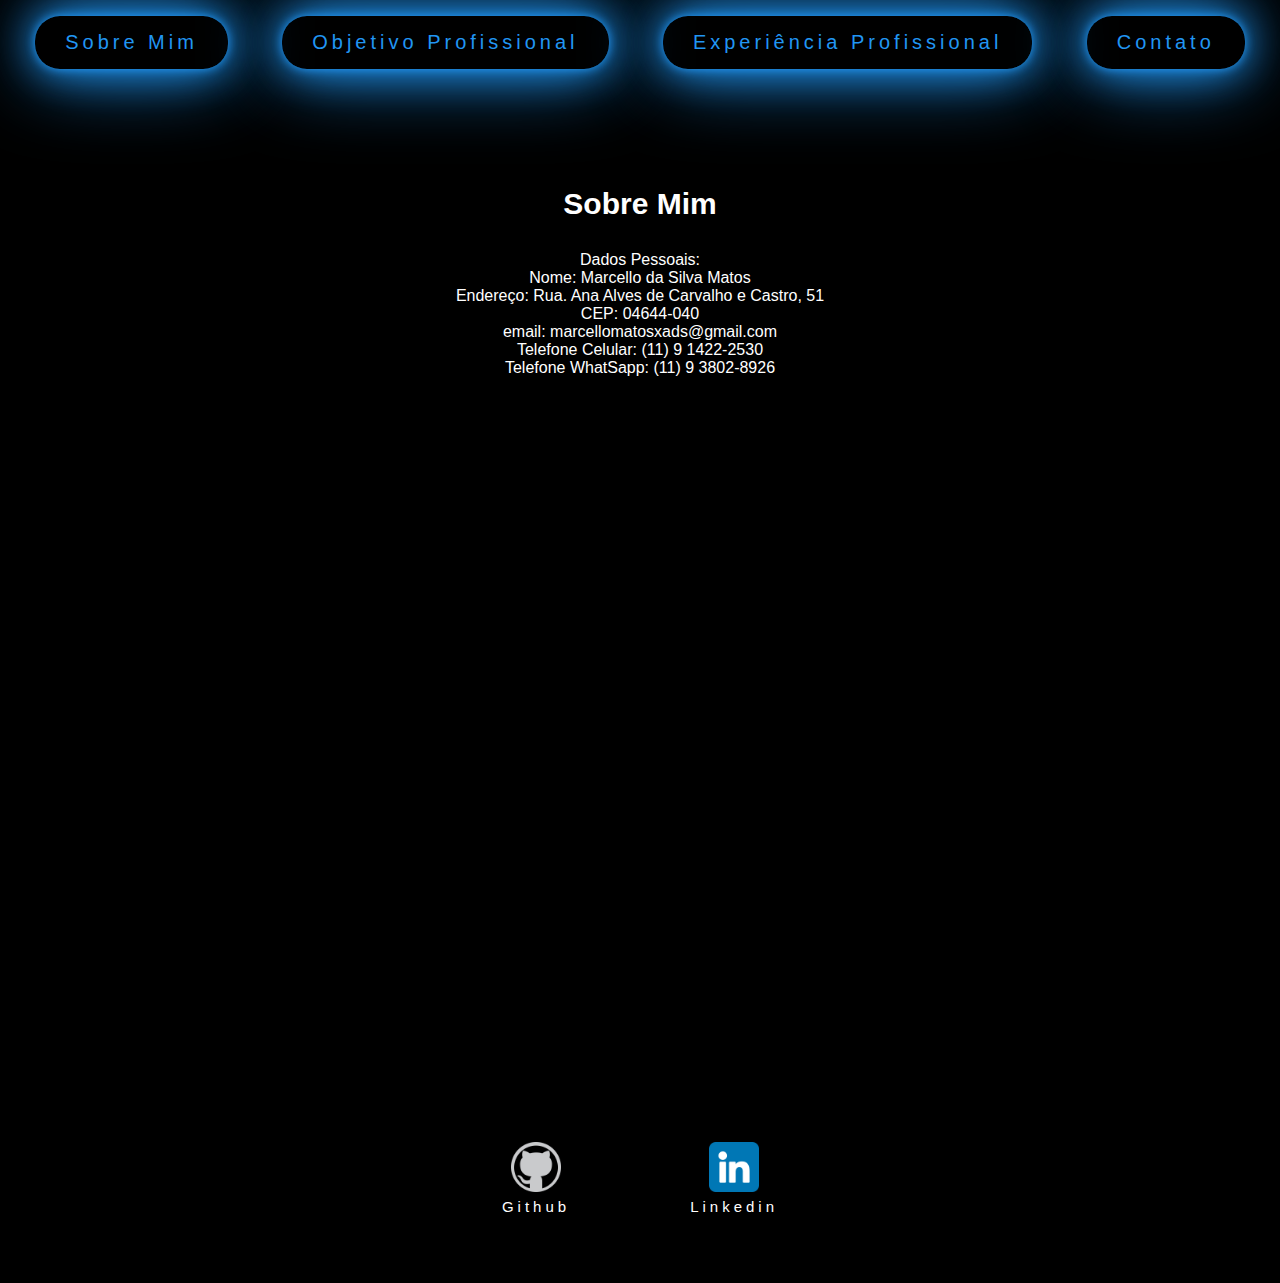
==== Contato.html @ 4a03e44f "Curriculo" ====
<!DOCTYPE html>
<html lang="br">
<head>
    <meta charset="UTF-8">
    <meta name="viewport" content="width=device-width, initial-scale=1.0">
    <title>Marcello Matos</title>
    <link rel="stylesheet" href="Curriculo.css">
</head>
<body>
    <div class="ajustes">
        <nav>
            <ul>
                <li>
                    <a href="Curriculo.html">Sobre Mim</a>
                </li>
                <li>
                    <a href="ObjetivoProfissional.html">Objetivo Profissional</a>
                </li>
                <li>
                    <a href="ExperienciaProfissional.html">Experiência Profissional</a>
                </li>
                <li>
                    <a href="Contato.html">Contato</a>
                </li>
            </ul>
        </nav>
        <main>
            <section>
                <br><br><br><br>
                <h3>Sobre Mim</h3>
                <p>
                    Dados Pessoais:<br>
                    Nome: Marcello da Silva Matos<br>
                    Endereço: Rua. Ana Alves de Carvalho e Castro, 51<br>
                    CEP: 04644-040<br>
                    email: marcellomatosxads@gmail.com<br>
                    Telefone Celular: (11) 9 1422-2530<br>
                    Telefone WhatSapp: (11) 9 3802-8926<br>
                </p>
            </section>
        </main>
        <footer class="contato">
            <a href="https://github.com/Marcello-Matos" target="_blank" rel="noopener noreferrer">
                <img src="./Foto Perfil/github.png"></img>
                <p>Github</p>    
            </a>
            <a href="https://www.linkedin.com/in/marcello-matos-813199278/" target="_blank" rel="noopener noreferrer">
                <img src="./Foto Perfil/linkedin.png"></img>
                <p>Linkedin</p>
            </a>
        </footer>
    </div>
</body>
</html>
---- Curriculo.css ----
body{
    color: white;
    background-color: black;
    size: 5px;
    font-family: Arial, Helvetica, sans-serif;
}

ul{
    display: flex;
    justify-content: space-between;
    list-style-type: none;
    align-items: center;
    padding: 30px;
}

a {
    
    color:white;
}

header img {
    width: 150px;
    height: 150px;
    border-radius: 50%;
    border: 5px solid #2196f3;
}

.center {
    text-align: center;
}

footer img {
    width: 50px;
    height: 50px;
}

footer {
    display: flex;
    justify-content: center;
}

footer a {
    margin: 30px;
    font-size: 15px;
    text-align: center;
}

footer p {
    margin-top: 3px;
}

.ajustes {
    text-align: center;
}

nav a:hover {
    color: #255784;
    background: #2196f3;
    box-shadow: 0 0 10px #2196f3, 0 0 40px #2196f3, 0 0 80px #2196f3;
    transition-delay: 0s;
 
}

a {
    position: relative;
    display: inline-block;
    padding: 15px 30px;
    color: #2196f3;
    letter-spacing: 4px;
    text-decoration: none;
    font-size: 20px;
    overflow: hidden;
    transition: 0.3s;
    display: block;
    border-radius: 25px; /* Adiciona bordas arredondadas NUNCA ESQUECER DISSO */
    box-shadow: 0 0 10px #2196f3, 0 0 40px #2196f3, 0 0 80px #2196f3;
   
}

footer a {
    color: inherit;
    background: none;
    box-shadow: none;
    transition: none;
    border-radius: initial;
    margin-top: 500px;
}

.obj {
   margin-top: 350px;
}

.exp {
    margin-top: 200px;
    text-align: center;
    padding: 10px 50px;
}

.txt{
    padding: 10px 90px;
}

.contato {
    margin-top: 250px;
}

h1 {
    font-size: 50px;
}

h2 {
    font-size: 35px;
}

h3 {
    font-size: 30px;
}

/* Tela responsiva*/

/* Estilos padrão para o menu */
nav ul {
    display: flex;
    justify-content: space-around;
    padding: 0;
  }
  
  nav li {
    text-align: center;
  }
  
  /* Media query para telas menores */
  @media (max-width: 600px) {
    nav ul {
      flex-direction: column; 
      align-items: center; 
    }
  
    nav li {
      margin-bottom: 10px; 
    }
  }
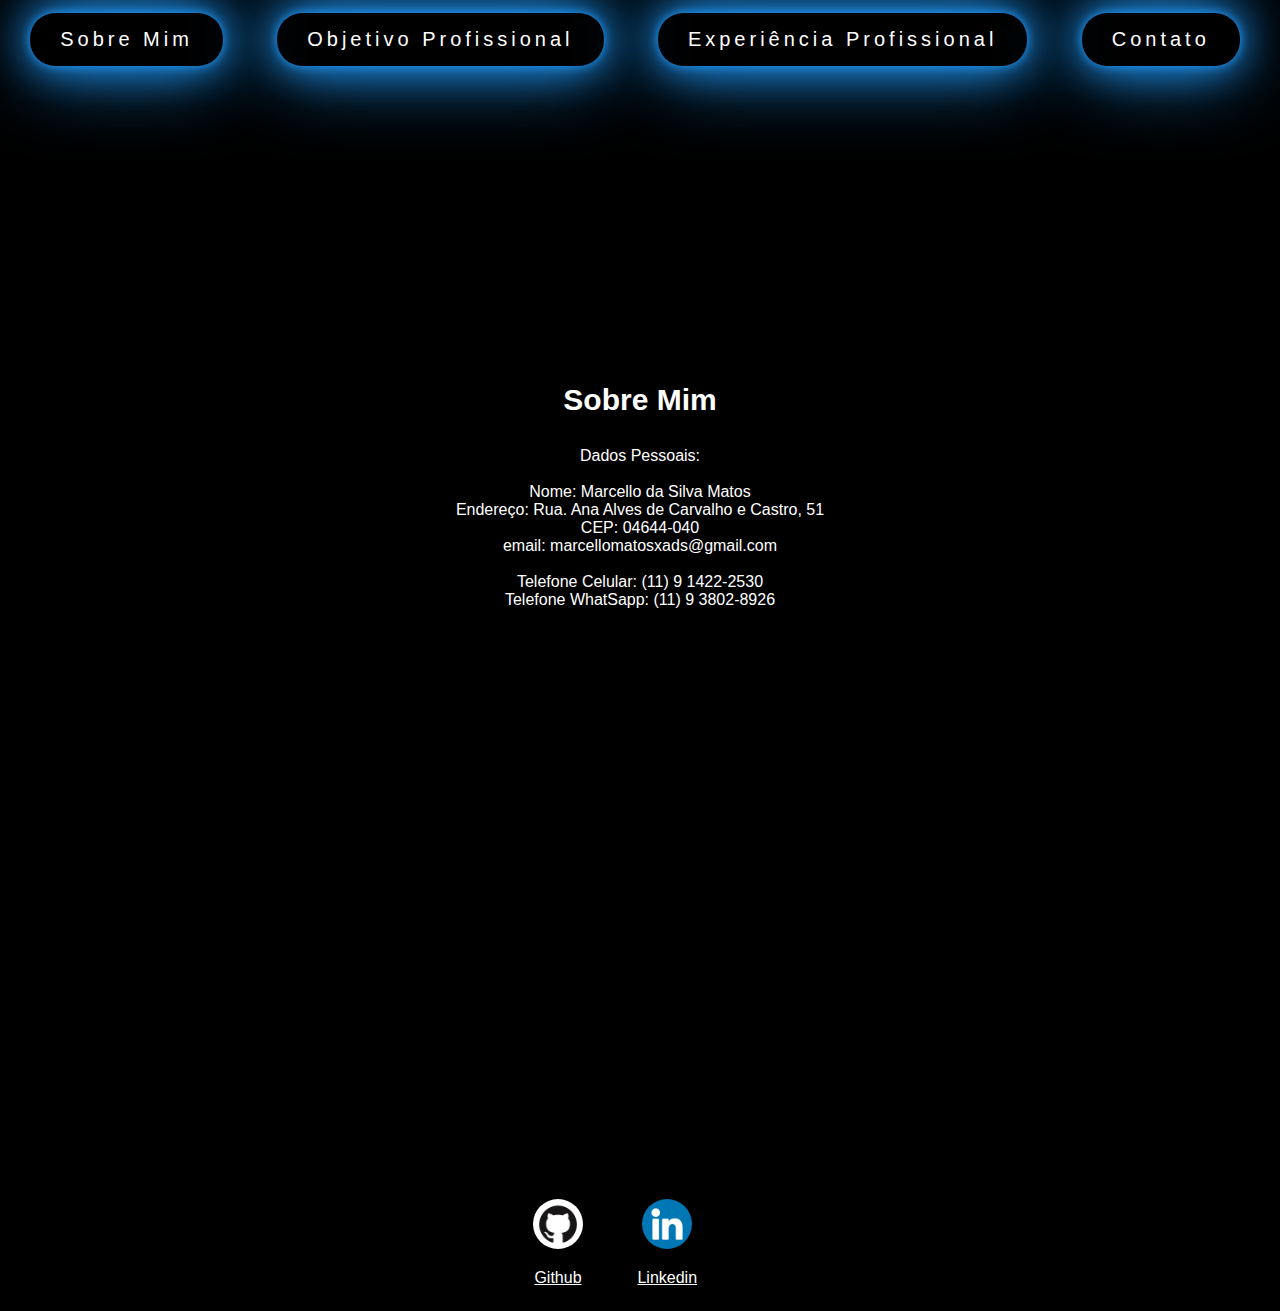
==== commit cf476a63: "Atualização curriculo" ====
--- a/Contato.html
+++ b/Contato.html
@@ -11,7 +11,7 @@
         <nav>
             <ul>
                 <li>
-                    <a href="Curriculo.html">Sobre Mim</a>
+                    <a href="index.html">Sobre Mim</a>
                 </li>
                 <li>
                     <a href="ObjetivoProfissional.html">Objetivo Profissional</a>
@@ -25,21 +25,21 @@
             </ul>
         </nav>
         <main>
-            <section>
+            <section class="sobremim">
                 <br><br><br><br>
                 <h3>Sobre Mim</h3>
                 <p>
-                    Dados Pessoais:<br>
+                    Dados Pessoais:<br><br>
                     Nome: Marcello da Silva Matos<br>
                     Endereço: Rua. Ana Alves de Carvalho e Castro, 51<br>
                     CEP: 04644-040<br>
-                    email: marcellomatosxads@gmail.com<br>
+                    email: marcellomatosxads@gmail.com<br><br>
                     Telefone Celular: (11) 9 1422-2530<br>
                     Telefone WhatSapp: (11) 9 3802-8926<br>
                 </p>
             </section>
         </main>
-        <footer class="contato">
+        <footer class="logo1" id="redes-sociais">
             <a href="https://github.com/Marcello-Matos" target="_blank" rel="noopener noreferrer">
                 <img src="./Foto Perfil/github.png"></img>
                 <p>Github</p>    
--- a/Curriculo.css
+++ b/Curriculo.css
@@ -1,8 +1,8 @@
 body{
     color: white;
-    background-color: black;
     size: 5px;
     font-family: Arial, Helvetica, sans-serif;
+    background-color: black;
 }
 
 ul{
@@ -27,26 +27,7 @@
 
 .center {
     text-align: center;
-}
-
-footer img {
-    width: 50px;
-    height: 50px;
-}
-
-footer {
-    display: flex;
-    justify-content: center;
-}
-
-footer a {
-    margin: 30px;
-    font-size: 15px;
-    text-align: center;
-}
-
-footer p {
-    margin-top: 3px;
+    margin-top: 200px;
 }
 
 .ajustes {
@@ -61,7 +42,7 @@
  
 }
 
-a {
+li a {
     position: relative;
     display: inline-block;
     padding: 15px 30px;
@@ -75,15 +56,6 @@
     border-radius: 25px; /* Adiciona bordas arredondadas NUNCA ESQUECER DISSO */
     box-shadow: 0 0 10px #2196f3, 0 0 40px #2196f3, 0 0 80px #2196f3;
    
-}
-
-footer a {
-    color: inherit;
-    background: none;
-    box-shadow: none;
-    transition: none;
-    border-radius: initial;
-    margin-top: 500px;
 }
 
 .obj {
@@ -140,4 +112,62 @@
       margin-bottom: 10px; 
     }
   }
-  +  
+
+  nav ul {
+    list-style-type: none;
+    padding: 0;
+    margin: 0;
+}
+
+nav li {
+    display: inline-block;
+    margin-right: 10px;
+    padding: 5px 10px; /* Adicione algum preenchimento para espaçamento interno */
+}
+
+nav li a {
+    text-decoration: none;
+    color: white;
+}
+
+
+
+footer#redes-sociais  img {
+    width: 50px;
+    margin-top: 200px;
+    border-radius: 50%     
+
+}
+
+footer#redes-sociais img {
+    box-shadow: 2px 2px 5px rgba(0, 0, 0, 0.400);
+    box-sizing: border-box;
+    display: inline-block;
+}
+
+footer#redes-sociais img:hover{
+    border: 2px solid rgba(255, 255, 255, 0.626);
+    transform: translate(-3px, -3px);
+    box-shadow: 5px 5px 10px blue;
+    transition: transform 0.2, border 1s;
+
+}
+
+footer#redes-sociais a {
+    display: inline-block;
+    margin-right: 50px; /* Espaçamento entre os botões */
+}
+
+
+.logo{
+    margin-top: 300px;
+}
+
+.logo1{
+    margin-top: 390px;
+}
+
+.sobremim {
+    margin-top: 210px;
+}